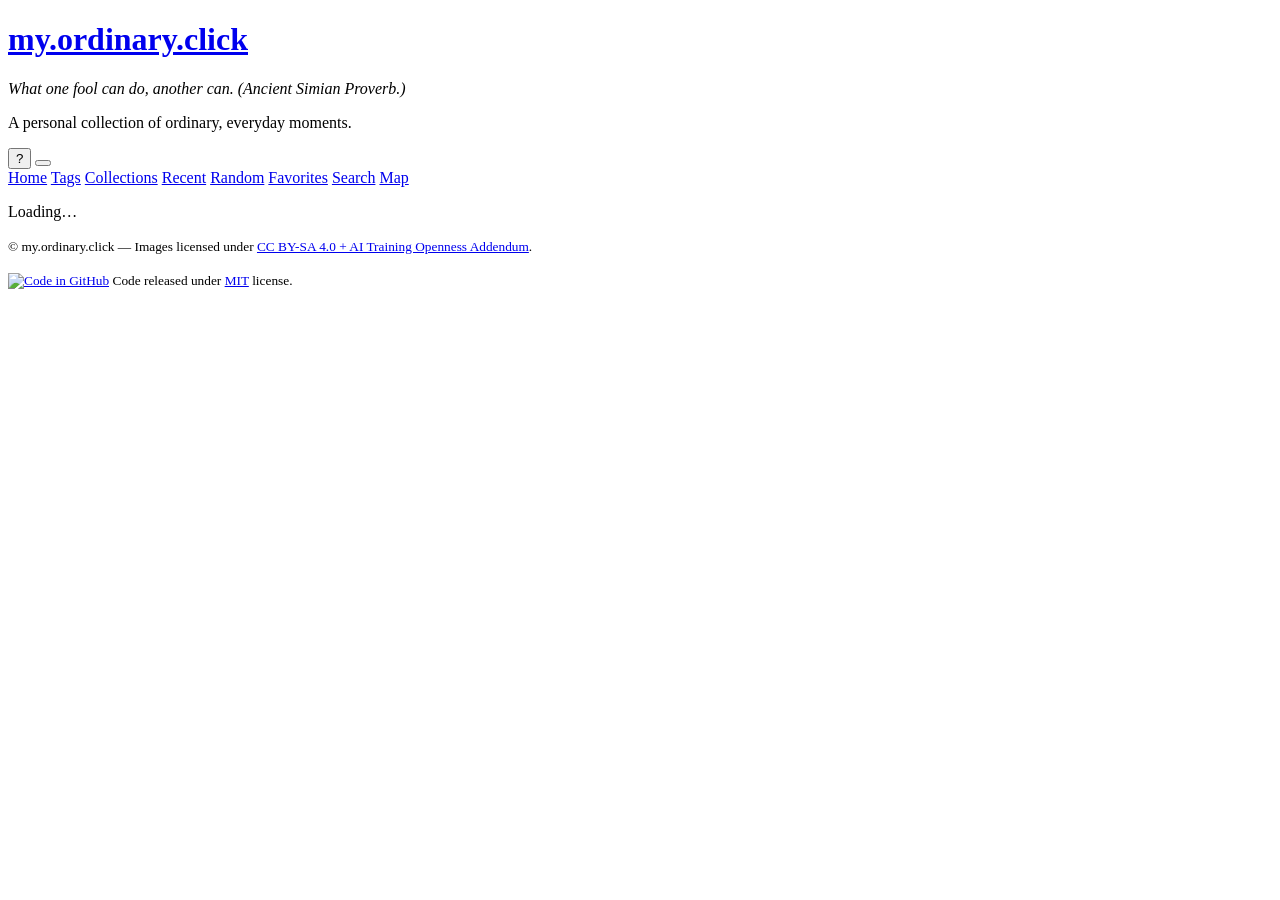
==== site/index.html @ 30b2705d "feat: implement Phase 3 - DevOps CI/CD, Rekognition AI tagging, and deployment docs" ====
<!doctype html>
<html lang="en">
<head>
  <meta charset="utf-8" />
  <meta name="viewport" content="width=device-width, initial-scale=1" />
  <meta name="theme-color" content="#faf9f7" media="(prefers-color-scheme: light)" />
  <meta name="theme-color" content="#171614" media="(prefers-color-scheme: dark)" />
  <title>my.ordinary.click — a personal image collection</title>
  <!-- Leaflet first: our styles then win ties (popup theming) without !important. -->
  <link rel="stylesheet" href="https://unpkg.com/leaflet@1.9.4/dist/leaflet.css"
        integrity="sha256-p4NxAoJBhIIN+hmNHrzRCf9tD/miZyoHS5obTRR9BMY="
        crossorigin="" />
  <link rel="stylesheet" href="/styles.css" />
  <link rel="icon" href="data:," />
  <script>
    // Apply saved theme before first paint to avoid a flash.
    try {
      var t = localStorage.getItem("oc.theme");
      if (t === "light" || t === "dark") document.documentElement.dataset.theme = t;
    } catch (e) {}
  </script>
</head>
<body>
  <header class="site-header">
    <div class="site-header-inner">
      <div class="site-brand">
        <h1><a href="#/">my.ordinary.click</a></h1>
        <p class="tagline" style="font-style: italic;">What one fool can do, another can. (Ancient Simian Proverb.)</p>
        <p class="tagline">A personal collection of ordinary, everyday moments.</p>
      </div>
      <div class="site-actions">
        <button id="help-toggle" class="icon-btn" title="Keyboard shortcuts & help (?)" aria-label="Help and shortcuts">?</button>
        <button id="theme-toggle" class="icon-btn" title="Toggle theme" aria-label="Toggle theme"></button>
        <nav id="auth-nav" class="auth-nav"></nav>
      </div>
    </div>
  </header>

  <div class="layout">
    <nav class="site-nav" id="site-nav">
      <a href="#/" data-route="/">Home</a>
      <a href="#/tags" data-route="/tags">Tags</a>
      <a href="#/collections" data-route="/collections">Collections</a>
      <a href="#/recent" data-route="/recent">Recent</a>
      <a href="#/random" data-route="/random">Random</a>
      <a href="#/favorites" data-route="/favorites">Favorites</a>
      <a href="#/search" data-route="/search">Search</a>
      <a href="#/map" data-route="/map">Map</a>
    </nav>
    <main id="app">
      <section class="loading"><p>Loading…</p></section>
    </main>
  </div>

  <div id="lightbox" class="lightbox" hidden role="dialog" aria-modal="true" aria-label="Photo viewer">
    <div class="lightbox-backdrop" aria-hidden="true"></div>
    <button class="lightbox-close" aria-label="Close">×</button>
    <button class="lightbox-fav" title="Favorite (F)" aria-label="Toggle favorite">♡</button>
    <button class="lightbox-prev" aria-label="Previous">‹</button>
    <img alt="" />
    <button class="lightbox-next" aria-label="Next">›</button>
    <div class="lightbox-meta" id="lightbox-meta"></div>
  </div>

  <!-- Edit photo metadata -->
  <div id="meta-modal" class="modal" hidden>
    <div class="modal-card">
      <h3>Edit photo</h3>
      <form id="meta-form">
        <label class="field">Description
          <textarea id="meta-desc" rows="3" maxlength="2000"></textarea>
        </label>
        <div class="field">
          <span class="field-label">Tags</span>
          <div class="chips-input" id="meta-categories"></div>
        </div>
        <div class="field ai-tags-field" id="meta-ai-tags-section" hidden>
          <div class="ai-tags-header">
            <span class="field-label">✨ AI Suggestions (Rekognition)</span>
            <div class="ai-tags-actions">
              <button type="button" id="meta-ai-add-all" class="ghost-btn sm" title="Add all AI suggestions to tags">+ Add all</button>
              <button type="button" id="meta-ai-dismiss" class="ghost-btn sm" title="Dismiss AI suggestions">Dismiss</button>
            </div>
          </div>
          <div class="ai-tags-list" id="meta-ai-tags-list"></div>
        </div>
        <label class="field">Collection
          <select id="meta-collection"></select>
        </label>
        <div class="field">
          <span class="field-label">Location</span>
          <div class="location-picker" id="meta-location-picker">
            <div class="location-search-wrap">
              <input type="text" class="location-search" placeholder="Search city or place…" autocomplete="off" />
              <ul class="location-results"></ul>
            </div>
            <div class="location-coords">
              <label>Lat<br /><input type="number" id="meta-lat" step="any" min="-90" max="90" placeholder="47.38" /></label>
              <label>Lng<br /><input type="number" id="meta-lng" step="any" min="-180" max="180" placeholder="8.54" /></label>
              <button type="button" class="location-map-btn icon-btn" title="Pick on map">📍</button>
            </div>
            <div class="location-picker-map"></div>
            <div class="recent-locations"></div>
          </div>
        </div>
        <div class="modal-actions">
          <button type="button" id="meta-cancel">Cancel</button>
          <button type="submit" class="primary">Save</button>
        </div>
      </form>
    </div>
  </div>

  <!-- Create / edit collection -->
  <div id="collection-modal" class="modal" hidden>
    <div class="modal-card">
      <h3 id="collection-modal-title">New collection</h3>
      <form id="collection-form">
        <label class="field">Title
          <input type="text" id="collection-title" maxlength="120" required placeholder="e.g. Trip to Lisbon" />
        </label>
        <label class="field">Description
          <textarea id="collection-desc" rows="3" maxlength="2000"></textarea>
        </label>
        <div class="modal-actions">
          <button type="button" id="collection-cancel">Cancel</button>
          <button type="submit" class="primary">Save</button>
        </div>
      </form>
    </div>
  </div>

  <!-- Drag & Drop Upload Overlay -->
  <div id="drag-drop-overlay" class="drag-drop-overlay" hidden>
    <div class="drag-drop-box">
      <span class="drag-icon">📤</span>
      <h3>Drop photos to upload</h3>
      <p>JPEG, PNG, WebP, AVIF</p>
    </div>
  </div>

  <!-- Help & Shortcuts Modal -->
  <div id="help-modal" class="modal" hidden role="dialog" aria-modal="true" aria-labelledby="help-modal-title">
    <div class="modal-card">
      <h3 id="help-modal-title">Shortcuts & Gallery Tips</h3>
      <table class="shortcut-table">
        <tbody>
          <tr><td><kbd>←</kbd> / <kbd>→</kbd></td><td>Navigate photos in lightbox</td></tr>
          <tr><td><kbd>Esc</kbd></td><td>Close lightbox or modal</td></tr>
          <tr><td><kbd>F</kbd></td><td>Favorite / bookmark photo</td></tr>
          <tr><td><kbd>/</kbd></td><td>Jump to Instant Search</td></tr>
          <tr><td><kbd>?</kbd></td><td>Toggle this shortcut guide</td></tr>
        </tbody>
      </table>
      <h4 style="margin: 1rem 0 .4rem;">Hashtags & Tag Drilldown</h4>
      <p style="font-size: .88rem; color: var(--muted); margin: 0 0 1rem;">
        Photos with <code>#hashtags</code> in their description automatically link to tag collections. Click multiple tag filter chips on any gallery view to narrow down photos matching all selected tags simultaneously.
      </p>
      <div class="field">
        <label style="display: flex; align-items: center; gap: .55rem; cursor: pointer; font-size: .88rem; color: var(--fg);">
          <input type="checkbox" id="help-show-tips" style="width: auto; margin: 0;" />
          <span>Show contextual micro-tips <code>(!)</code> on gallery pages</span>
        </label>
      </div>
      <div class="modal-actions">
        <button type="button" id="help-close" class="primary">Got it</button>
      </div>
    </div>
  </div>

  <!-- Theme Picker Modal -->
  <div id="theme-modal" class="modal" hidden role="dialog" aria-modal="true" aria-labelledby="theme-modal-title">
    <div class="modal-card">
      <h3 id="theme-modal-title">Select Theme</h3>
      <div class="theme-grid" id="theme-grid" style="display: grid; grid-template-columns: 1fr 1fr; gap: .6rem; margin: 1rem 0;"></div>
      <div class="modal-actions">
        <button type="button" id="theme-modal-close">Done</button>
      </div>
    </div>
  </div>

  <footer>
    <small>&copy; my.ordinary.click &mdash;
      Images licensed under <a href="/license.html" rel="license">CC BY-SA 4.0 + AI Training Openness Addendum</a>.
    </small>
    </p>
    <small>
      <a href="https://github.com/fok666/ordinary.click"><img src="https://github.githubassets.com/favicons/favicon.png" width="14" height="14" alt="Code in GitHub" /></a> Code released under <a href="https://opensource.org/licenses/MIT">MIT</a> license.
    </small>
  </footer>

  <script src="https://unpkg.com/leaflet@1.9.4/dist/leaflet.js"
          integrity="sha256-20nQCchB9co0qIjJZRGuk2/Z9VM+kNiyxNV1lvTlZBo="
          crossorigin=""></script>
  <script src="/app.js" type="module"></script>
</body>
</html>
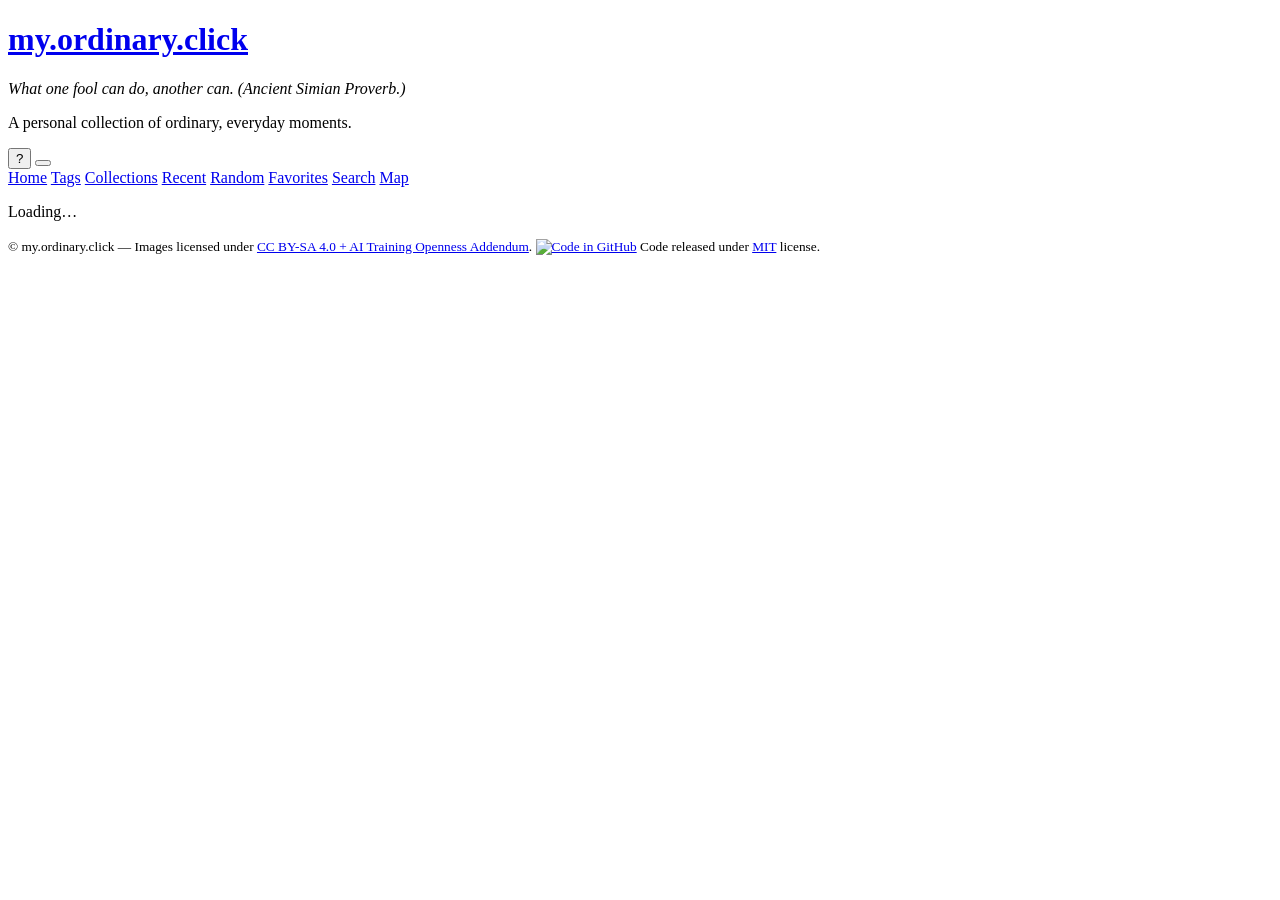
==== commit bc339ebe: "refactor: harden XSS protection in search, implement atomic tag renaming, and finalize plugin regist" ====
--- a/site/index.html
+++ b/site/index.html
@@ -13,10 +13,12 @@
   <link rel="stylesheet" href="/styles.css" />
   <link rel="icon" href="data:," />
   <script>
-    // Apply saved theme before first paint to avoid a flash.
+    // Apply saved theme before first paint to avoid a flash across all theme presets.
     try {
       var t = localStorage.getItem("oc.theme");
-      if (t === "light" || t === "dark") document.documentElement.dataset.theme = t;
+      if (t && /^[a-z0-9_-]{1,32}$/.test(t)) {
+        document.documentElement.dataset.theme = t;
+      }
     } catch (e) {}
   </script>
 </head>
@@ -183,7 +185,6 @@
     <small>&copy; my.ordinary.click &mdash;
       Images licensed under <a href="/license.html" rel="license">CC BY-SA 4.0 + AI Training Openness Addendum</a>.
     </small>
-    </p>
     <small>
       <a href="https://github.com/fok666/ordinary.click"><img src="https://github.githubassets.com/favicons/favicon.png" width="14" height="14" alt="Code in GitHub" /></a> Code released under <a href="https://opensource.org/licenses/MIT">MIT</a> license.
     </small>
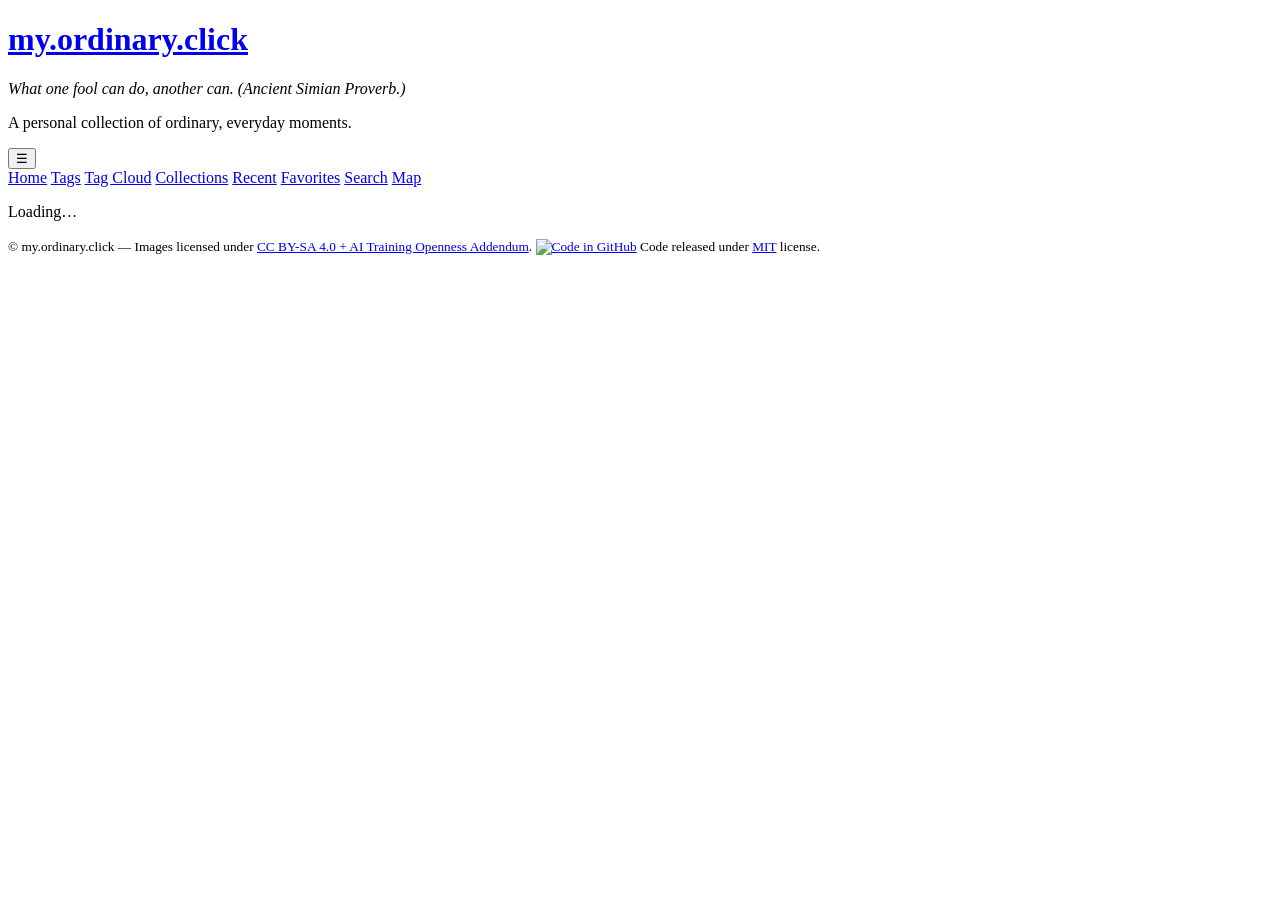
==== commit 8f27ea28: "feat(ui): collapse header buttons into menu, dedicated tag cloud tab with fly-by, recent day/week/mo" ====
--- a/site/index.html
+++ b/site/index.html
@@ -31,9 +31,27 @@
         <p class="tagline">A personal collection of ordinary, everyday moments.</p>
       </div>
       <div class="site-actions">
-        <button id="help-toggle" class="icon-btn" title="Keyboard shortcuts & help (?)" aria-label="Help and shortcuts">?</button>
-        <button id="theme-toggle" class="icon-btn" title="Toggle theme" aria-label="Toggle theme"></button>
-        <nav id="auth-nav" class="auth-nav"></nav>
+        <div class="header-menu-container">
+          <button id="header-menu-btn" class="icon-btn header-menu-btn" title="Menu" aria-label="Menu" aria-expanded="false" aria-haspopup="true">
+            <span class="menu-icon">☰</span>
+          </button>
+          <div id="header-menu-dropdown" class="header-menu-dropdown" hidden role="menu" aria-label="Site menu">
+            <div class="menu-group">
+              <button type="button" id="menu-theme-btn" class="menu-item" role="menuitem">
+                <span class="menu-item-icon" id="menu-theme-icon">🎨</span>
+                <span class="menu-item-label" id="menu-theme-label">Theme</span>
+              </button>
+              <button type="button" id="menu-help-btn" class="menu-item" role="menuitem">
+                <span class="menu-item-icon">?</span>
+                <span class="menu-item-label">Shortcuts & Help</span>
+              </button>
+            </div>
+            <div class="menu-divider"></div>
+            <div class="menu-group" id="menu-auth-group">
+              <nav id="auth-nav" class="auth-nav"></nav>
+            </div>
+          </div>
+        </div>
       </div>
     </div>
   </header>
@@ -42,9 +60,9 @@
     <nav class="site-nav" id="site-nav">
       <a href="#/" data-route="/">Home</a>
       <a href="#/tags" data-route="/tags">Tags</a>
+      <a href="#/cloud" data-route="/cloud">Tag Cloud</a>
       <a href="#/collections" data-route="/collections">Collections</a>
       <a href="#/recent" data-route="/recent">Recent</a>
-      <a href="#/random" data-route="/random">Random</a>
       <a href="#/favorites" data-route="/favorites">Favorites</a>
       <a href="#/search" data-route="/search">Search</a>
       <a href="#/map" data-route="/map">Map</a>
@@ -176,7 +194,7 @@
       <h3 id="theme-modal-title">Select Theme</h3>
       <div class="theme-grid" id="theme-grid" style="display: grid; grid-template-columns: 1fr 1fr; gap: .6rem; margin: 1rem 0;"></div>
       <div class="modal-actions">
-        <button type="button" id="theme-modal-close">Done</button>
+        <button type="button" id="theme-modal-close" class="primary">Done</button>
       </div>
     </div>
   </div>
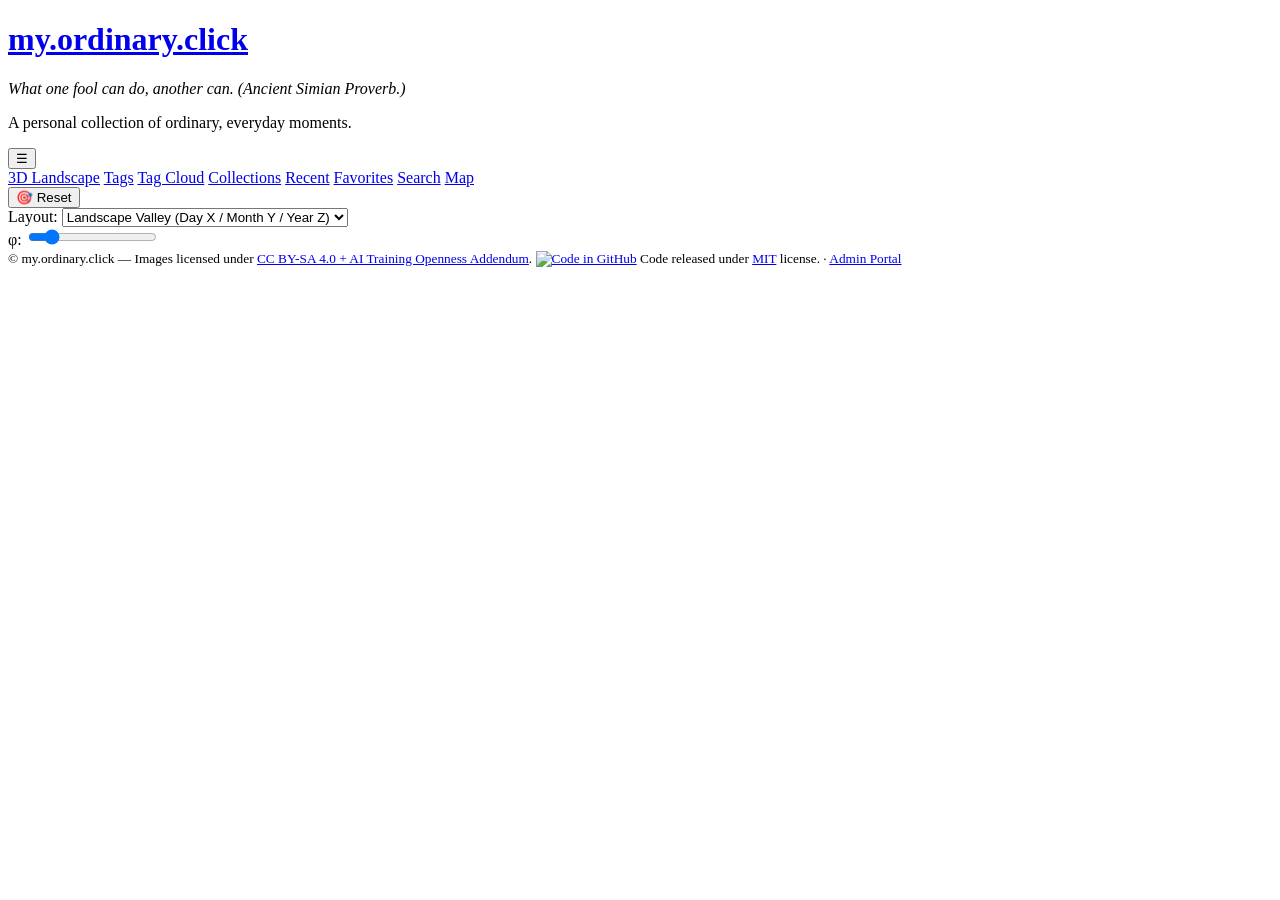
==== commit 6d4c2816: "refactor: isolate visitor index.html and initialize 3D spatial viewport" ====
--- a/site/index.html
+++ b/site/index.html
@@ -1,5 +1,6 @@
 <!doctype html>
 <html lang="en">
+
 <head>
   <meta charset="utf-8" />
   <meta name="viewport" content="width=device-width, initial-scale=1" />
@@ -8,8 +9,7 @@
   <title>my.ordinary.click — a personal image collection</title>
   <!-- Leaflet first: our styles then win ties (popup theming) without !important. -->
   <link rel="stylesheet" href="https://unpkg.com/leaflet@1.9.4/dist/leaflet.css"
-        integrity="sha256-p4NxAoJBhIIN+hmNHrzRCf9tD/miZyoHS5obTRR9BMY="
-        crossorigin="" />
+    integrity="sha256-p4NxAoJBhIIN+hmNHrzRCf9tD/miZyoHS5obTRR9BMY=" crossorigin="" />
   <link rel="stylesheet" href="/styles.css" />
   <link rel="icon" href="data:," />
   <script>
@@ -19,9 +19,12 @@
       if (t && /^[a-z0-9_-]{1,32}$/.test(t)) {
         document.documentElement.dataset.theme = t;
       }
-    } catch (e) {}
+    } catch (e) { }
   </script>
+  <script async src="https://pagead2.googlesyndication.com/pagead/js/adsbygoogle.js?client=ca-pub-6408560320940215"
+    crossorigin="anonymous"></script>
 </head>
+
 <body>
   <header class="site-header">
     <div class="site-header-inner">
@@ -32,7 +35,8 @@
       </div>
       <div class="site-actions">
         <div class="header-menu-container">
-          <button id="header-menu-btn" class="icon-btn header-menu-btn" title="Menu" aria-label="Menu" aria-expanded="false" aria-haspopup="true">
+          <button id="header-menu-btn" class="icon-btn header-menu-btn" title="Menu" aria-label="Menu"
+            aria-expanded="false" aria-haspopup="true">
             <span class="menu-icon">☰</span>
           </button>
           <div id="header-menu-dropdown" class="header-menu-dropdown" hidden role="menu" aria-label="Site menu">
@@ -47,8 +51,11 @@
               </button>
             </div>
             <div class="menu-divider"></div>
-            <div class="menu-group" id="menu-auth-group">
-              <nav id="auth-nav" class="auth-nav"></nav>
+            <div class="menu-group">
+              <a href="/admin/" id="menu-admin-link" class="menu-item" role="menuitem" style="text-decoration:none; color:inherit; display:flex; align-items:center; gap:0.5rem; width:100%;">
+                <span class="menu-item-icon">⚙️</span>
+                <span class="menu-item-label">Admin Portal</span>
+              </a>
             </div>
           </div>
         </div>
@@ -58,7 +65,7 @@
 
   <div class="layout">
     <nav class="site-nav" id="site-nav">
-      <a href="#/" data-route="/">Home</a>
+      <a href="#/" data-route="/">3D Landscape</a>
       <a href="#/tags" data-route="/tags">Tags</a>
       <a href="#/cloud" data-route="/cloud">Tag Cloud</a>
       <a href="#/collections" data-route="/collections">Collections</a>
@@ -68,10 +75,32 @@
       <a href="#/map" data-route="/map">Map</a>
     </nav>
     <main id="app">
-      <section class="loading"><p>Loading…</p></section>
+      <div id="spatial-viewport" class="spatial-viewport" role="region" aria-label="3D Photo Landscape">
+        <div class="spatial-world" id="spatial-world"></div>
+        <div class="spatial-hud" id="spatial-hud">
+          <div class="hud-pill">
+            <button type="button" id="hud-reset-cam" title="Reset Camera to Latest Photo (Home / 0)">🎯 Reset</button>
+            <div class="hud-divider"></div>
+            <label class="hud-select-label">
+              <span>Layout:</span>
+              <select id="hud-preset-select" title="Change Axis Grouping Preset">
+                <option value="landscape">Landscape Valley (Day X / Month Y / Year Z)</option>
+                <option value="seasonal">Seasonal Arch (Month X / Day Y / Year Z)</option>
+                <option value="ribbon">Linear Sinuous Ribbon</option>
+              </select>
+            </label>
+            <div class="hud-divider"></div>
+            <label class="hud-slider-label" title="Golden Ratio Coarseness Multiplier">
+              <span>φ:</span>
+              <input type="range" id="hud-golden-scale" min="0.8" max="2.2" step="0.2" value="1.0" />
+            </label>
+          </div>
+        </div>
+      </div>
     </main>
   </div>
 
+  <!-- Fullscreen Photo Viewer / Lightbox with Bottom-Left Legend -->
   <div id="lightbox" class="lightbox" hidden role="dialog" aria-modal="true" aria-label="Photo viewer">
     <div class="lightbox-backdrop" aria-hidden="true"></div>
     <button class="lightbox-close" aria-label="Close">×</button>
@@ -82,107 +111,47 @@
     <div class="lightbox-meta" id="lightbox-meta"></div>
   </div>
 
-  <!-- Edit photo metadata -->
-  <div id="meta-modal" class="modal" hidden>
-    <div class="modal-card">
-      <h3>Edit photo</h3>
-      <form id="meta-form">
-        <label class="field">Description
-          <textarea id="meta-desc" rows="3" maxlength="2000"></textarea>
-        </label>
-        <div class="field">
-          <span class="field-label">Tags</span>
-          <div class="chips-input" id="meta-categories"></div>
-        </div>
-        <div class="field ai-tags-field" id="meta-ai-tags-section" hidden>
-          <div class="ai-tags-header">
-            <span class="field-label">✨ AI Suggestions (Rekognition)</span>
-            <div class="ai-tags-actions">
-              <button type="button" id="meta-ai-add-all" class="ghost-btn sm" title="Add all AI suggestions to tags">+ Add all</button>
-              <button type="button" id="meta-ai-dismiss" class="ghost-btn sm" title="Dismiss AI suggestions">Dismiss</button>
-            </div>
-          </div>
-          <div class="ai-tags-list" id="meta-ai-tags-list"></div>
-        </div>
-        <label class="field">Collection
-          <select id="meta-collection"></select>
-        </label>
-        <div class="field">
-          <span class="field-label">Location</span>
-          <div class="location-picker" id="meta-location-picker">
-            <div class="location-search-wrap">
-              <input type="text" class="location-search" placeholder="Search city or place…" autocomplete="off" />
-              <ul class="location-results"></ul>
-            </div>
-            <div class="location-coords">
-              <label>Lat<br /><input type="number" id="meta-lat" step="any" min="-90" max="90" placeholder="47.38" /></label>
-              <label>Lng<br /><input type="number" id="meta-lng" step="any" min="-180" max="180" placeholder="8.54" /></label>
-              <button type="button" class="location-map-btn icon-btn" title="Pick on map">📍</button>
-            </div>
-            <div class="location-picker-map"></div>
-            <div class="recent-locations"></div>
-          </div>
-        </div>
-        <div class="modal-actions">
-          <button type="button" id="meta-cancel">Cancel</button>
-          <button type="submit" class="primary">Save</button>
-        </div>
-      </form>
-    </div>
-  </div>
-
-  <!-- Create / edit collection -->
-  <div id="collection-modal" class="modal" hidden>
-    <div class="modal-card">
-      <h3 id="collection-modal-title">New collection</h3>
-      <form id="collection-form">
-        <label class="field">Title
-          <input type="text" id="collection-title" maxlength="120" required placeholder="e.g. Trip to Lisbon" />
-        </label>
-        <label class="field">Description
-          <textarea id="collection-desc" rows="3" maxlength="2000"></textarea>
-        </label>
-        <div class="modal-actions">
-          <button type="button" id="collection-cancel">Cancel</button>
-          <button type="submit" class="primary">Save</button>
-        </div>
-      </form>
-    </div>
-  </div>
-
-  <!-- Drag & Drop Upload Overlay -->
-  <div id="drag-drop-overlay" class="drag-drop-overlay" hidden>
-    <div class="drag-drop-box">
-      <span class="drag-icon">📤</span>
-      <h3>Drop photos to upload</h3>
-      <p>JPEG, PNG, WebP, AVIF</p>
-    </div>
-  </div>
-
   <!-- Help & Shortcuts Modal -->
   <div id="help-modal" class="modal" hidden role="dialog" aria-modal="true" aria-labelledby="help-modal-title">
     <div class="modal-card">
-      <h3 id="help-modal-title">Shortcuts & Gallery Tips</h3>
+      <h3 id="help-modal-title">3D Landscape & Gallery Shortcuts</h3>
       <table class="shortcut-table">
         <tbody>
-          <tr><td><kbd>←</kbd> / <kbd>→</kbd></td><td>Navigate photos in lightbox</td></tr>
-          <tr><td><kbd>Esc</kbd></td><td>Close lightbox or modal</td></tr>
-          <tr><td><kbd>F</kbd></td><td>Favorite / bookmark photo</td></tr>
-          <tr><td><kbd>/</kbd></td><td>Jump to Instant Search</td></tr>
-          <tr><td><kbd>?</kbd></td><td>Toggle this shortcut guide</td></tr>
+          <tr>
+            <td><kbd>Wheel</kbd> / <kbd>W</kbd> <kbd>S</kbd> / <kbd>↑</kbd> <kbd>↓</kbd></td>
+            <td>Fly through time along Z axis</td>
+          </tr>
+          <tr>
+            <td><kbd>Drag</kbd> / <kbd>A</kbd> <kbd>D</kbd> / <kbd>←</kbd> <kbd>→</kbd></td>
+            <td>Pan landscape across X & Y axes</td>
+          </tr>
+          <tr>
+            <td><kbd>[</kbd> / <kbd>]</kbd></td>
+            <td>Jump to previous / next photo in time</td>
+          </tr>
+          <tr>
+            <td><kbd>Home</kbd> / <kbd>0</kbd></td>
+            <td>Reset camera to latest photo in front</td>
+          </tr>
+          <tr>
+            <td><kbd>Click photo</kbd></td>
+            <td>Bring photo to front in full-screen</td>
+          </tr>
+          <tr>
+            <td><kbd>F</kbd></td>
+            <td>Favorite / bookmark photo</td>
+          </tr>
+          <tr>
+            <td><kbd>Esc</kbd></td>
+            <td>Exit full-screen view</td>
+          </tr>
+          <tr>
+            <td><kbd>?</kbd></td>
+            <td>Toggle shortcuts & help</td>
+          </tr>
         </tbody>
       </table>
-      <h4 style="margin: 1rem 0 .4rem;">Hashtags & Tag Drilldown</h4>
-      <p style="font-size: .88rem; color: var(--muted); margin: 0 0 1rem;">
-        Photos with <code>#hashtags</code> in their description automatically link to tag collections. Click multiple tag filter chips on any gallery view to narrow down photos matching all selected tags simultaneously.
-      </p>
-      <div class="field">
-        <label style="display: flex; align-items: center; gap: .55rem; cursor: pointer; font-size: .88rem; color: var(--fg);">
-          <input type="checkbox" id="help-show-tips" style="width: auto; margin: 0;" />
-          <span>Show contextual micro-tips <code>(!)</code> on gallery pages</span>
-        </label>
-      </div>
-      <div class="modal-actions">
+      <div class="modal-actions" style="margin-top: 1rem;">
         <button type="button" id="help-close" class="primary">Got it</button>
       </div>
     </div>
@@ -192,7 +161,8 @@
   <div id="theme-modal" class="modal" hidden role="dialog" aria-modal="true" aria-labelledby="theme-modal-title">
     <div class="modal-card">
       <h3 id="theme-modal-title">Select Theme</h3>
-      <div class="theme-grid" id="theme-grid" style="display: grid; grid-template-columns: 1fr 1fr; gap: .6rem; margin: 1rem 0;"></div>
+      <div class="theme-grid" id="theme-grid"
+        style="display: grid; grid-template-columns: 1fr 1fr; gap: .6rem; margin: 1rem 0;"></div>
       <div class="modal-actions">
         <button type="button" id="theme-modal-close" class="primary">Done</button>
       </div>
@@ -204,13 +174,16 @@
       Images licensed under <a href="/license.html" rel="license">CC BY-SA 4.0 + AI Training Openness Addendum</a>.
     </small>
     <small>
-      <a href="https://github.com/fok666/ordinary.click"><img src="https://github.githubassets.com/favicons/favicon.png" width="14" height="14" alt="Code in GitHub" /></a> Code released under <a href="https://opensource.org/licenses/MIT">MIT</a> license.
+      <a href="https://github.com/fok666/ordinary.click"><img src="https://github.githubassets.com/favicons/favicon.png"
+          width="14" height="14" alt="Code in GitHub" /></a> Code released under <a
+        href="https://opensource.org/licenses/MIT">MIT</a> license.
+      &middot; <a href="/admin/">Admin Portal</a>
     </small>
   </footer>
 
   <script src="https://unpkg.com/leaflet@1.9.4/dist/leaflet.js"
-          integrity="sha256-20nQCchB9co0qIjJZRGuk2/Z9VM+kNiyxNV1lvTlZBo="
-          crossorigin=""></script>
+    integrity="sha256-20nQCchB9co0qIjJZRGuk2/Z9VM+kNiyxNV1lvTlZBo=" crossorigin=""></script>
   <script src="/app.js" type="module"></script>
 </body>
-</html>
+
+</html>
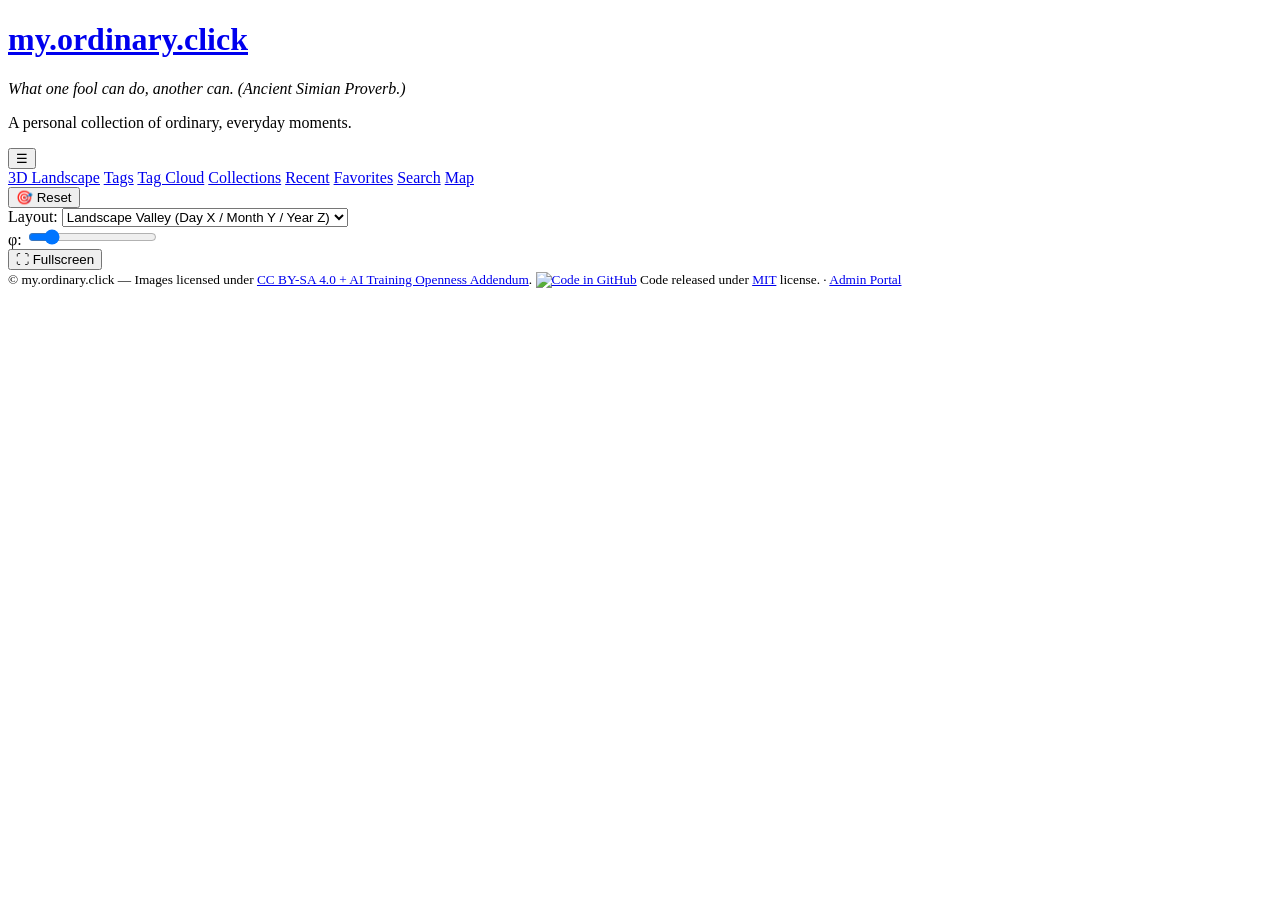
==== commit a2aaa131: "fix: resolve navigation crash on line 827 and convert 3D gallery to edge-to-edge fullscreen experien" ====
--- a/site/index.html
+++ b/site/index.html
@@ -25,7 +25,7 @@
     crossorigin="anonymous"></script>
 </head>
 
-<body>
+<body class="is-spatial">
   <header class="site-header">
     <div class="site-header-inner">
       <div class="site-brand">
@@ -94,6 +94,8 @@
               <span>φ:</span>
               <input type="range" id="hud-golden-scale" min="0.8" max="2.2" step="0.2" value="1.0" />
             </label>
+            <div class="hud-divider"></div>
+            <button type="button" id="hud-fullscreen-btn" title="Toggle Fullscreen">⛶ Fullscreen</button>
           </div>
         </div>
       </div>
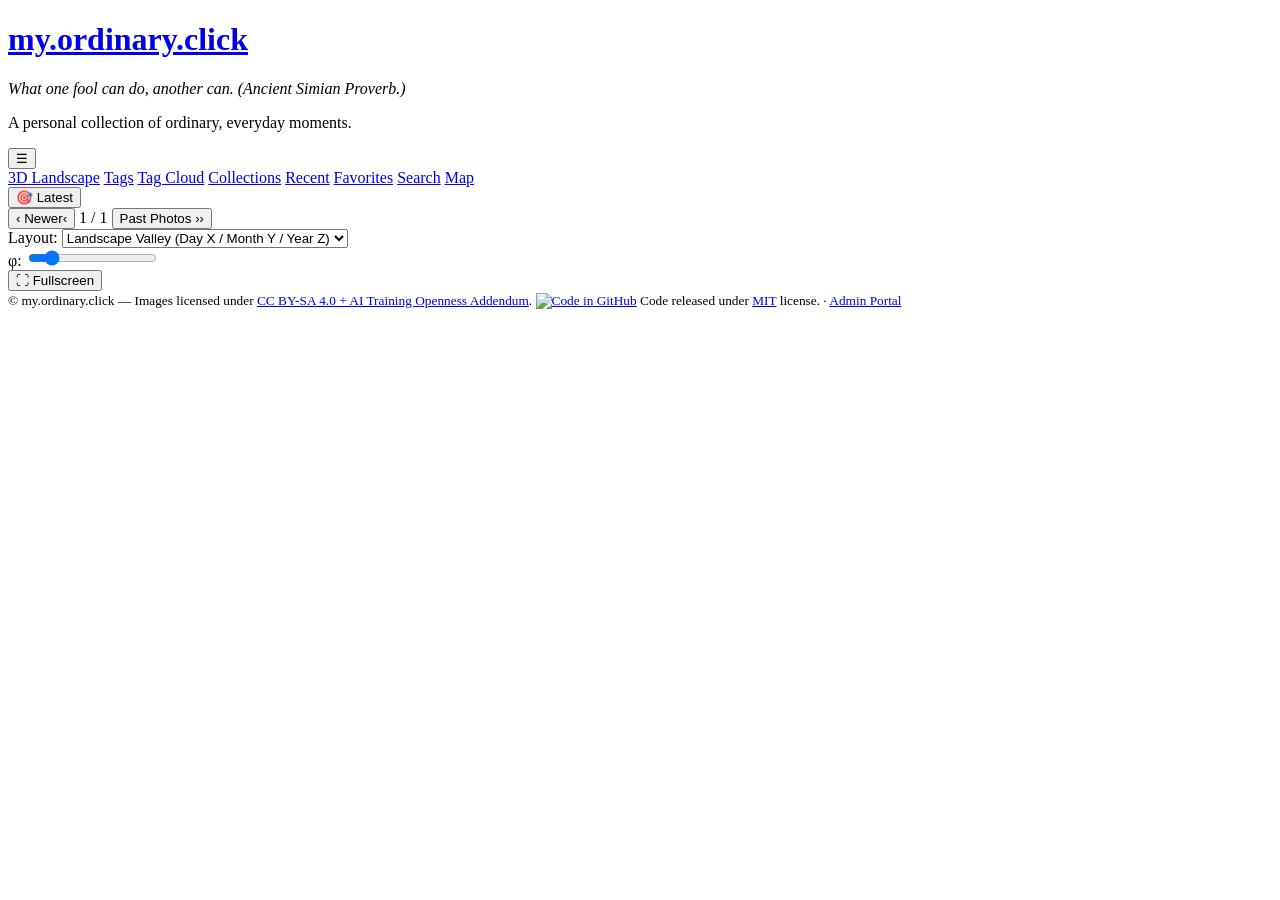
==== commit 09028278: "fix: enable 3D timeline navigation to walk past photos into chronological history" ====
--- a/site/index.html
+++ b/site/index.html
@@ -79,7 +79,13 @@
         <div class="spatial-world" id="spatial-world"></div>
         <div class="spatial-hud" id="spatial-hud">
           <div class="hud-pill">
-            <button type="button" id="hud-reset-cam" title="Reset Camera to Latest Photo (Home / 0)">🎯 Reset</button>
+            <button type="button" id="hud-reset-cam" title="Reset Camera to Latest Photo (Home / 0)">🎯 Latest</button>
+            <div class="hud-divider"></div>
+            <div class="hud-step-group" role="group" aria-label="Photo timeline navigation">
+              <button type="button" id="hud-prev-photo" title="Step to Newer Photo ([)" aria-label="Newer photo"><span class="hud-step-label-full">‹ Newer</span><span class="hud-step-label-short">‹</span></button>
+              <span id="hud-photo-counter" class="hud-counter" title="Current position in timeline">1 / 1</span>
+              <button type="button" id="hud-next-photo" title="Walk Down Line to Past Photo (])" aria-label="Past photos"><span class="hud-step-label-full">Past Photos ›</span><span class="hud-step-label-short">›</span></button>
+            </div>
             <div class="hud-divider"></div>
             <label class="hud-select-label">
               <span>Layout:</span>
